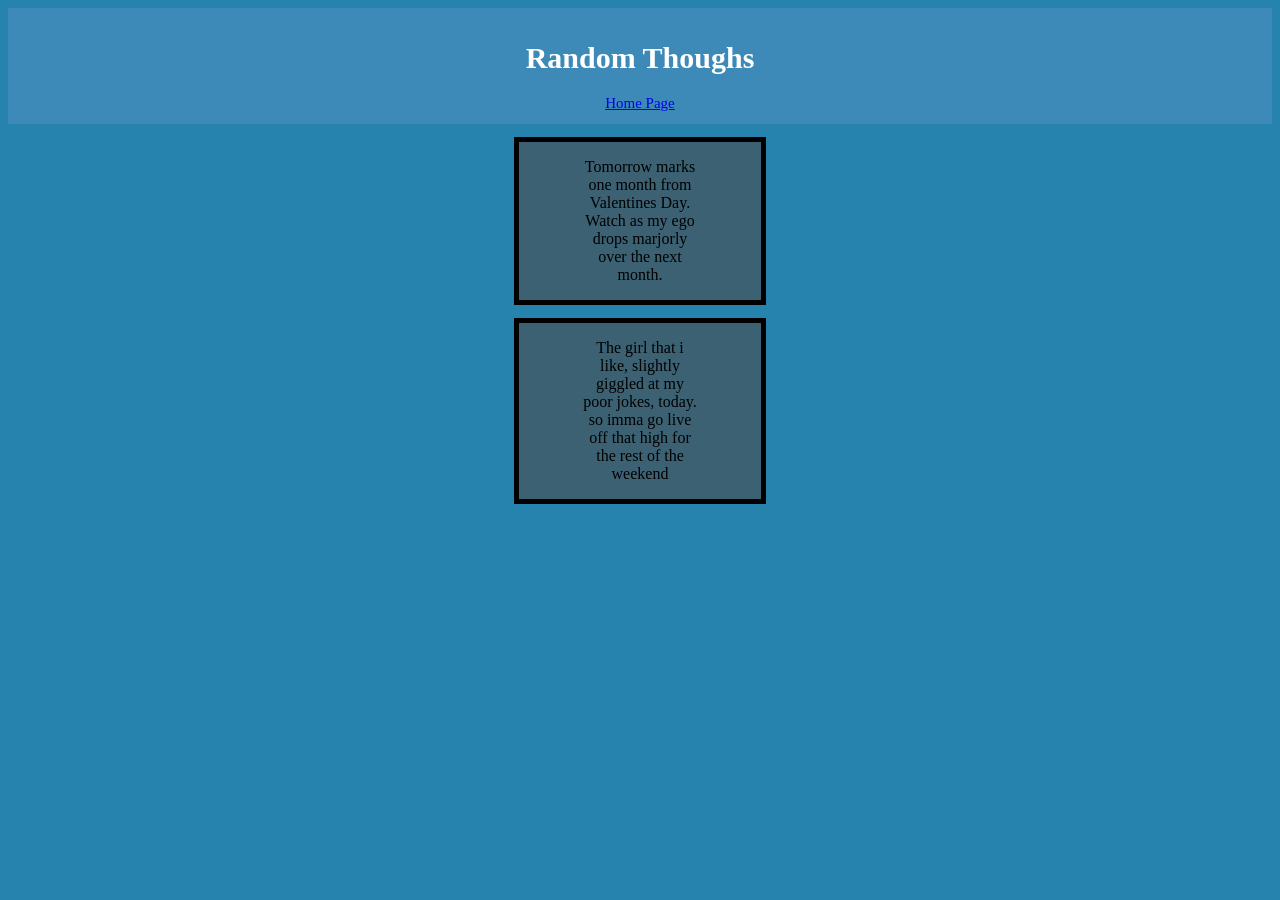
==== blog.html @ a64b775a "Add files via upload" ====
<!DOCTYPE html>
<html>
    <head>
        <title>Random Posts and Thoughts</title>
        <style>
            body {
                text-align: center;
                background-color: #2683ad;
            }

            article.post {

                margin-left: 40%;
                margin-right: 40%;
                margin-top: 1%;

                padding-left: 5%;
                padding-right: 5%;
                padding-top: 0%;

                border: black solid 5px;

                background-color: #3b6173;
            }

            .header {
                padding: 1%;
                text-align: center;
                background: #3d8ab8;
                color: white;
                font-size: 15px;
            }
        </style>
    </head>
    <body>

        <div class="header">
        <h1>Random Thoughs</h1>
        <a href="index.html">Home Page</a>
        </div>

        <!--<article class="post">
            <p></p>
        </article>-->

        <article class="post">
            <p>Tomorrow marks one month from Valentines Day. Watch as my ego drops marjorly over the next month.</p>
        </article>

        <article class="post">
            <p>The girl that i like, slightly giggled at my poor jokes, today. so imma go live off that high for the rest of the weekend</p>
        </article>

    </body>
</html>
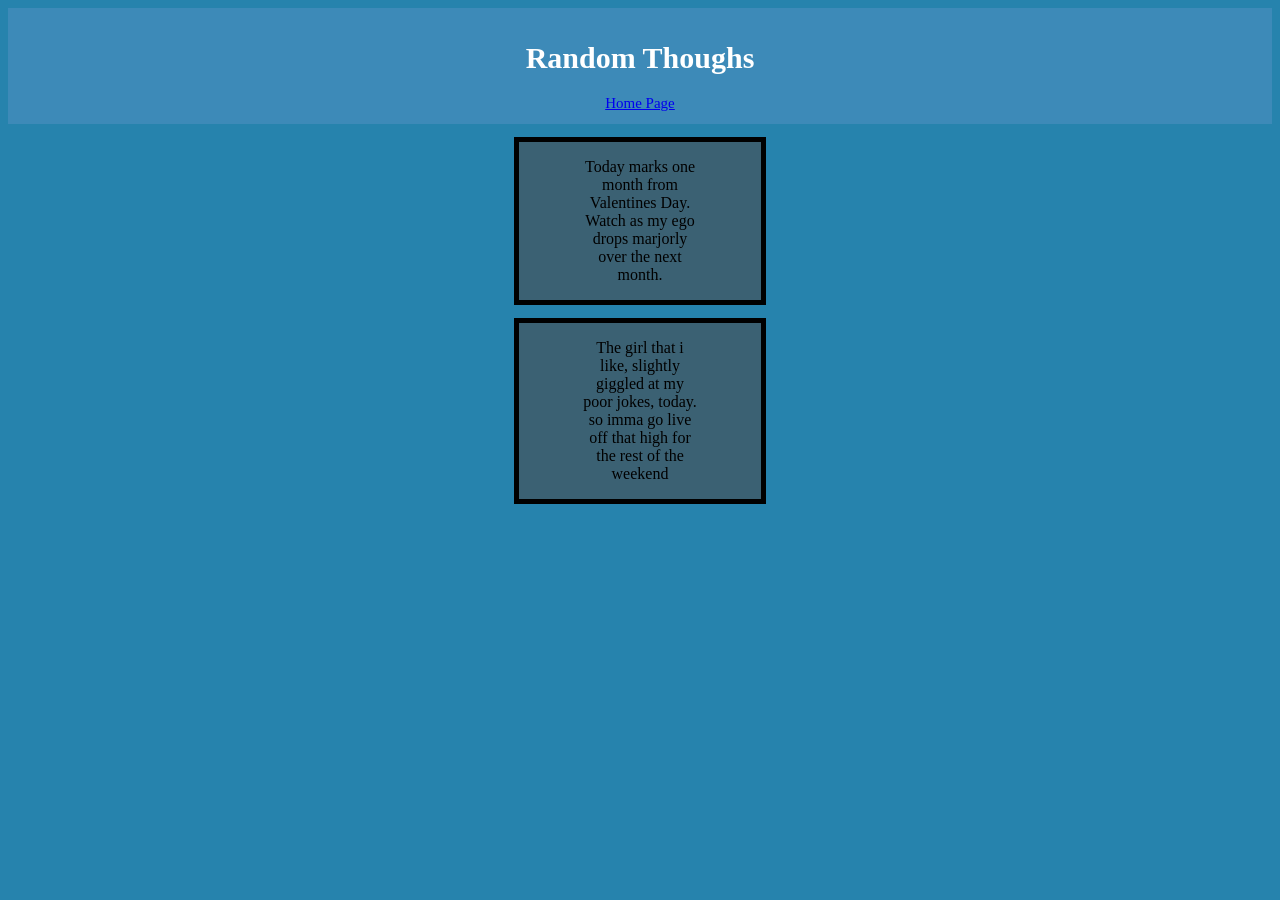
==== commit da1c63f2: "Update blog.html" ====
--- a/blog.html
+++ b/blog.html
@@ -44,7 +44,7 @@
         </article>-->
 
         <article class="post">
-            <p>Tomorrow marks one month from Valentines Day. Watch as my ego drops marjorly over the next month.</p>
+            <p>Today marks one month from Valentines Day. Watch as my ego drops marjorly over the next month.</p>
         </article>
 
         <article class="post">
@@ -52,4 +52,4 @@
         </article>
 
     </body>
-</html>+</html>
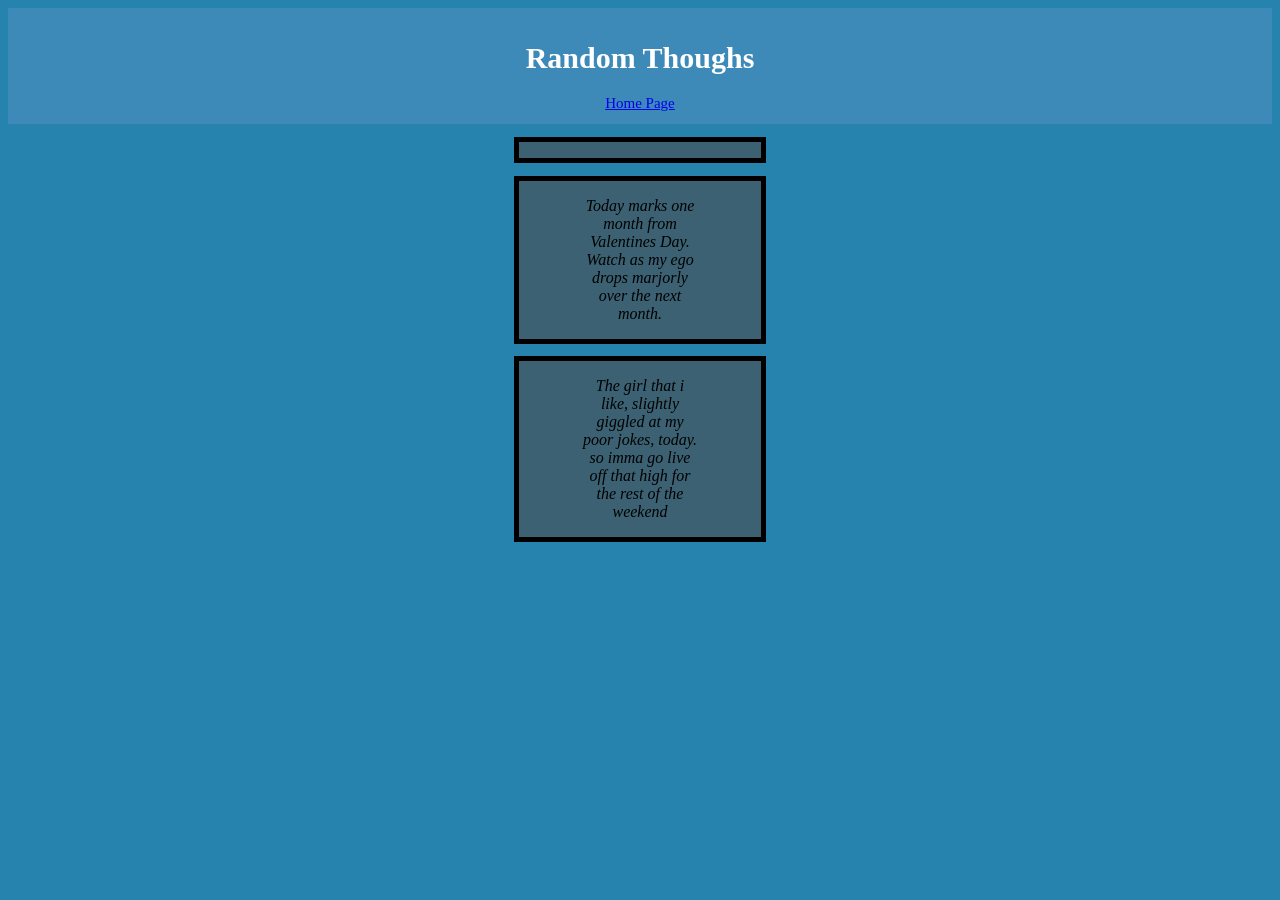
==== commit 9baefef4: "Update blog.html" ====
--- a/blog.html
+++ b/blog.html
@@ -43,6 +43,10 @@
             <p></p>
         </article>-->
 
+         <article class="post">
+            <p><I got the Blog/Vault working. So if youre smart enought to crack the password. then congrats and ig youll prolly regret reading all of these/p>
+        </article>
+        
         <article class="post">
             <p>Today marks one month from Valentines Day. Watch as my ego drops marjorly over the next month.</p>
         </article>
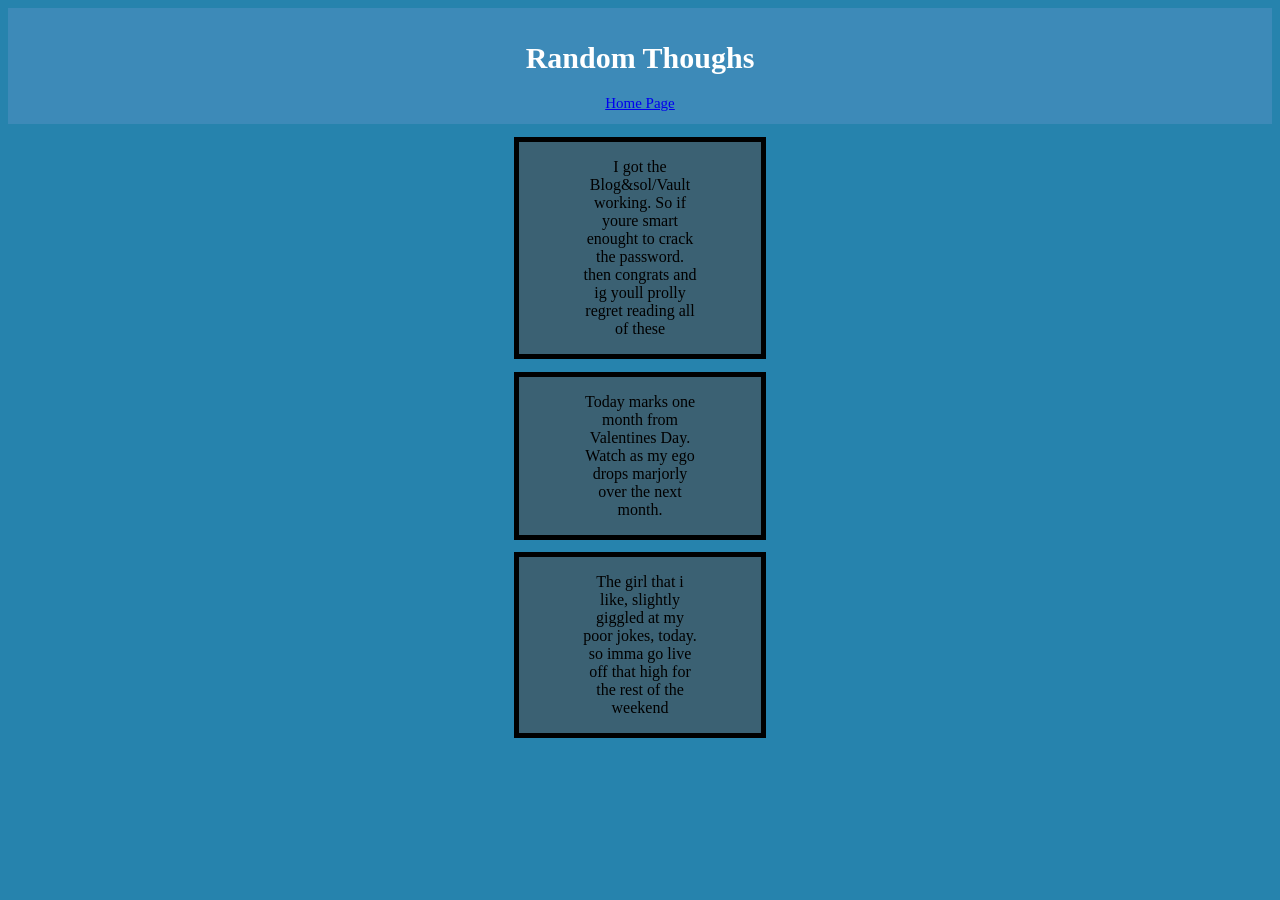
==== commit f1a62ebf: "Update blog.html" ====
--- a/blog.html
+++ b/blog.html
@@ -44,7 +44,7 @@
         </article>-->
 
          <article class="post">
-            <p><I got the Blog/Vault working. So if youre smart enought to crack the password. then congrats and ig youll prolly regret reading all of these/p>
+            <p>I got the Blog&sol&#47;Vault working. So if youre smart enought to crack the password. then congrats and ig youll prolly regret reading all of these</p>
         </article>
         
         <article class="post">
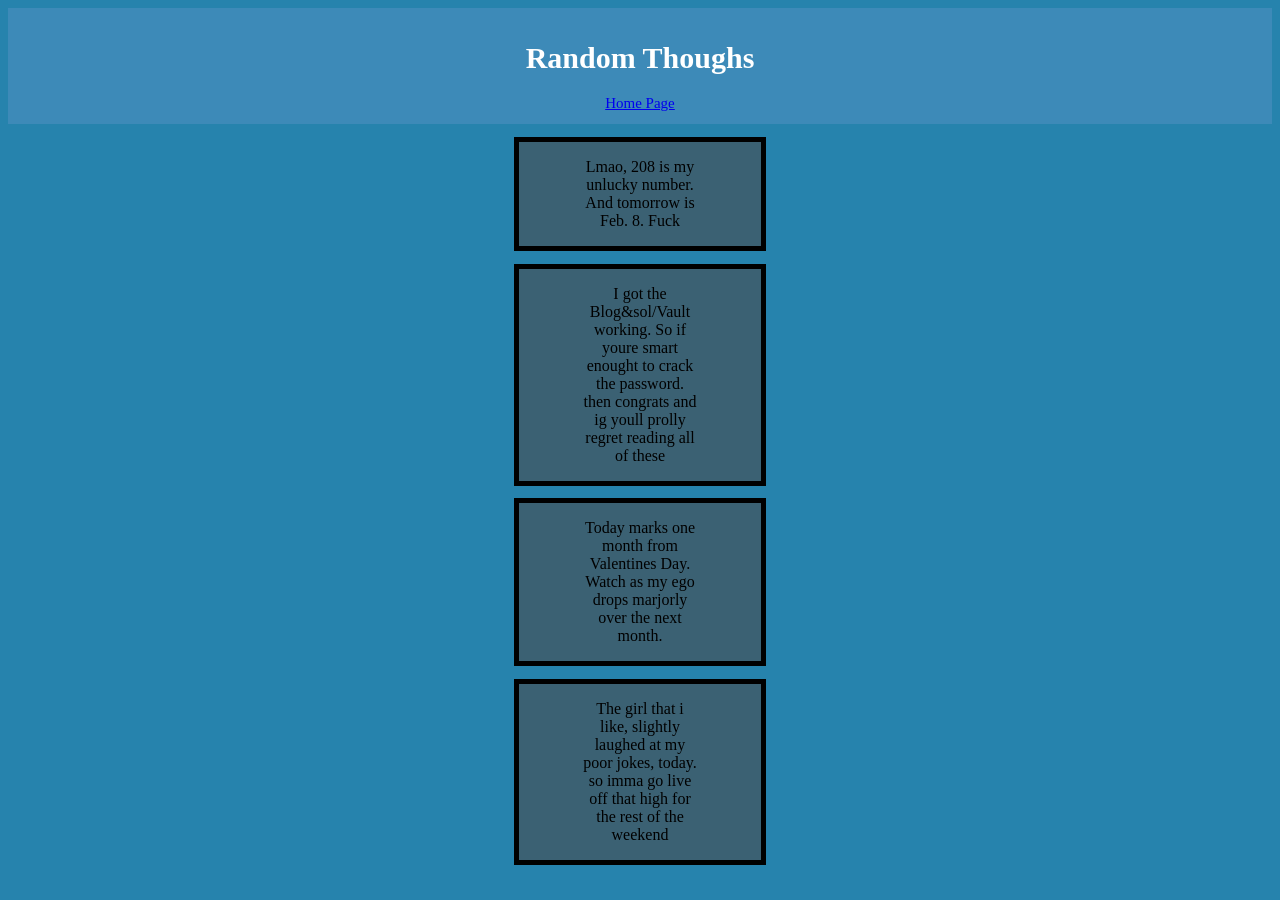
==== commit 5c9b44c9: "Update blog.html" ====
--- a/blog.html
+++ b/blog.html
@@ -42,6 +42,10 @@
         <!--<article class="post">
             <p></p>
         </article>-->
+        
+        <article class="post">
+            <p>Lmao, 208 is my unlucky number. And tomorrow is Feb. 8. Fuck</p>
+        </article>
 
          <article class="post">
             <p>I got the Blog&sol&#47;Vault working. So if youre smart enought to crack the password. then congrats and ig youll prolly regret reading all of these</p>
@@ -52,7 +56,7 @@
         </article>
 
         <article class="post">
-            <p>The girl that i like, slightly giggled at my poor jokes, today. so imma go live off that high for the rest of the weekend</p>
+            <p>The girl that i like, slightly laughed at my poor jokes, today. so imma go live off that high for the rest of the weekend</p>
         </article>
 
     </body>
